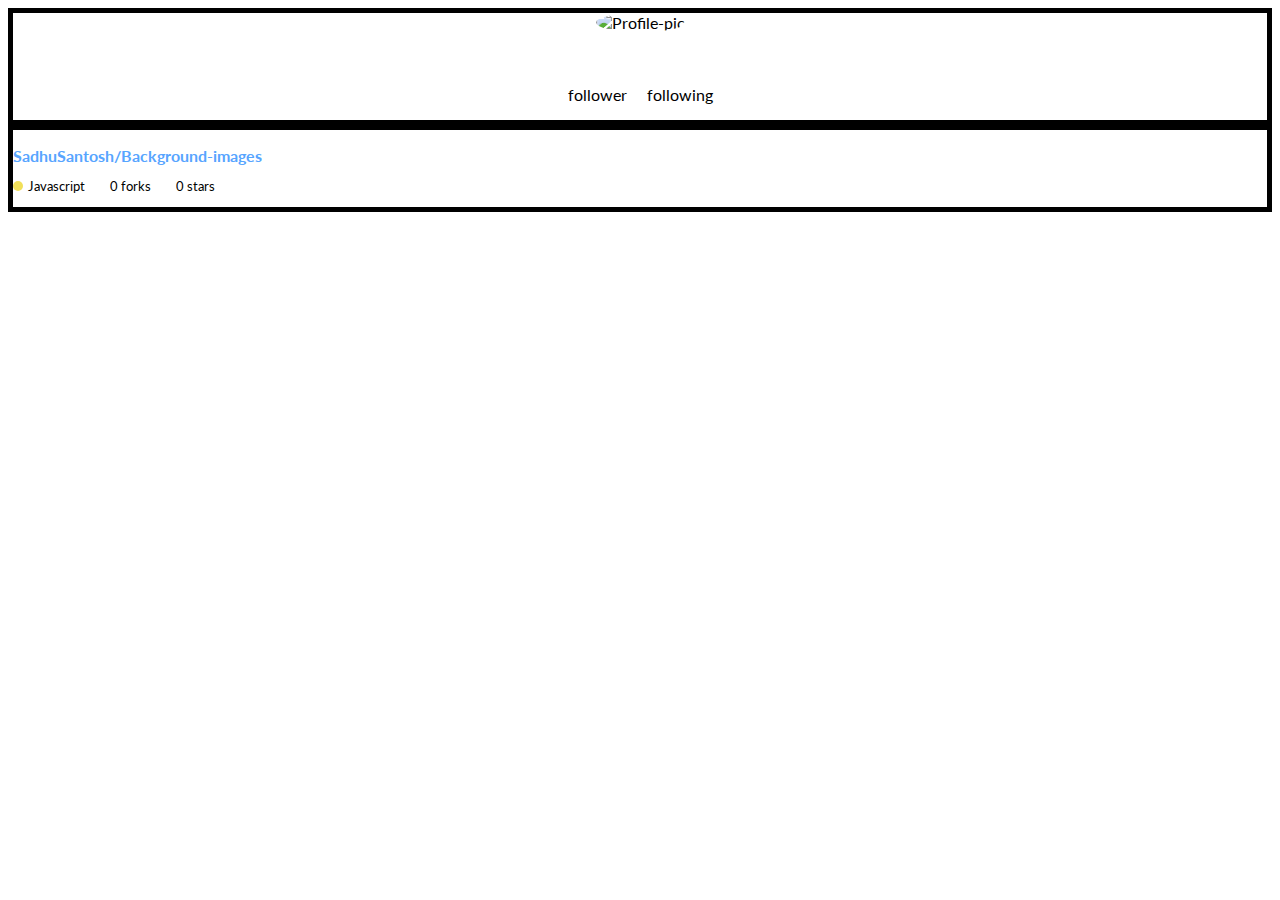
==== Repo.html @ 3ccaa5a6 "Adding all files | Initial commit" ====
<!DOCTYPE html>
<html lang="en">
<head>
    <meta charset="UTF-8">
    <meta http-equiv="X-UA-Compatible" content="IE=edge">
    <meta name="viewport" content="width=device-width, initial-scale=1.0">
    <link rel="icon" href="./assets/Icon.png" type="image/icon type">
      <title>Repo-Hub | Repos</title>
     <link rel="stylesheet" href="./CSS/RepoStyle.css">
     <script src="RepoScript.js"></script>
     <link href="https://cdn.jsdelivr.net/npm/bootstrap@5.1.0/dist/css/bootstrap.min.css" rel="stylesheet" integrity="sha384-KyZXEAg3QhqLMpG8r+8fhAXLRk2vvoC2f3B09zVXn8CA5QIVfZOJ3BCsw2P0p/We" crossorigin="anonymous">
     <link rel="stylesheet" href="https://pro.fontawesome.com/releases/v5.10.0/css/all.css" integrity="sha384-AYmEC3Yw5cVb3ZcuHtOA93w35dYTsvhLPVnYs9eStHfGJvOvKxVfELGroGkvsg+p" crossorigin="anonymous"/>


</head>
<body>
    <div class="container-fluid main">
      <div class="row">
            <div class="profile col-md-4">
                <img alt="Profile-pic" class="profile-pic">
                <h3 class="profile-name"></h3>
                  <div class="followers-class">
                      <p class="fas fa-users">
                      </p> 
                      <p class="follower">follower</p>
                      </p>
                      <p class="following">following</p>
                      </p>
                   </div>   
            </div>
       
            <div class="repos col-md-8">
                <p class="repositories-count"></p>
                <div class="repositories">
                      <p class="repo-icon fas fa-folder-open"></p>
                      <a href="#" class="repo-full-name">SadhuSantosh/Background-images</a>
                      <div class="repo-info">
                          <div>
                            <p class="language-dot"></p>
                            <p class="language">Javascript</p> 
                          </div>
                           <div>
                            <p class="fork-icon fas fa-code-branch"></p>
                            <p class="fork-count">0 forks</p>
                           </div>
                           <div>
                            <p class="fork-icon far fa-star"></p>
                            <p class="star-count">0 stars</p>
                           </div>
                        
                      </div>
                </div>
            </div>
       </div> 
    </div> 
</body>
</html>
---- CSS/RepoStyle.css ----
@import url('https://fonts.googleapis.com/css2?family=Lato:wght@300;400;700&display=swap');
body{
    font-family: 'Lato', sans-serif;
}
.main{
    margin:0px;
    font-family: 'Lato', sans-serif;
}
.profile{
    border: 5px solid black;
    font-family: 'Lato', sans-serif;
    display:flex;
    flex-direction: column;
    align-items: center;
}
.repos{
    border: 5px solid black;
    font-family: 'Lato', sans-serif;
}
img{
    max-height: 250px;
    border-radius: 50%;
}
.followers-class{
    margin:0px;
    display:flex;
    align-items: center;
    gap:10px;
}
.repo-full-name{
    text-decoration:none;
    color: hsl(212deg 100% 67%);
    font-weight: bold;
}
.repo-full-name:hover{
    color: hsl(212deg 100% 67%);
}
.repositories{
    font-family: 'Lato', sans-serif;
    
}
.language-dot{
    background-color: rgb(241 224 90);
    height:10px;
    width:10px;
    border-radius: 50%;
}
.repo-info {
   display:flex;
   flex-direction: row;
   align-items: center; 
   gap:20px;
   font-size: 13px;
}
.repo-info div{
    display:flex;
   flex-direction: row;
   align-items: center; 
   gap:5px;
}
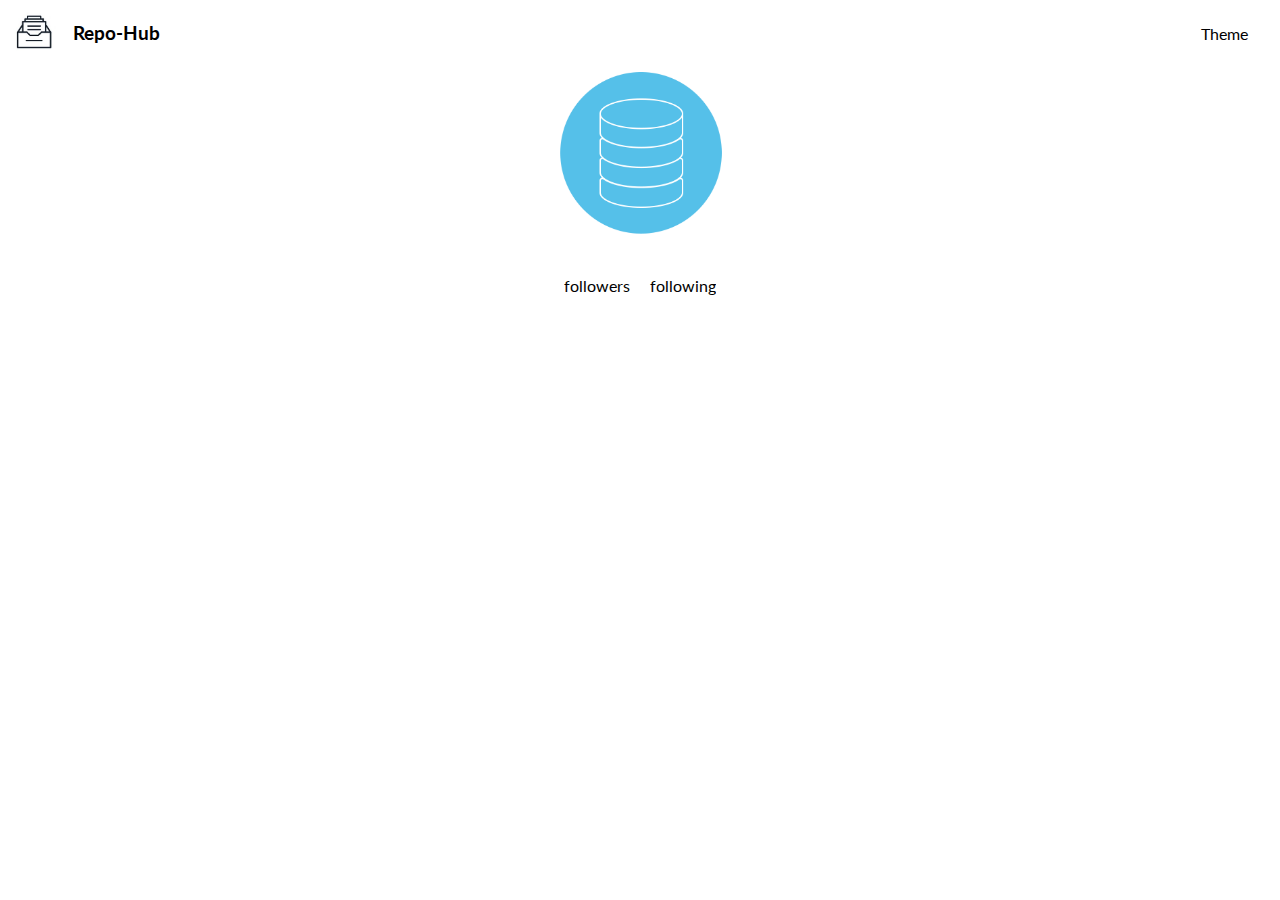
==== commit a95aa071: "adding styles and scripts for repo files" ====
--- a/Repo.html
+++ b/Repo.html
@@ -14,42 +14,39 @@
 
 </head>
 <body>
-    <div class="container-fluid main">
+    <div class="heading">
+      <img src="./assets/Icon.png" alt="Icon">
+        <div class="head">
+      <h3>Repo-Hub</h3>
+      <!-- <p class="tagline">Where you can find all your repositories</p> -->
+       </div>
+    <div class="Theme">
+      <p>Theme</p>
+      <p onclick="setSun()" class="sun far fa-sun sunenable">
+      </p>
+      <p onclick="setMoon()" class="moon fas fa-moon"></p>
+    </div>
+    </div>
+    <div class="rep container-fluid main">
       <div class="row">
-            <div class="profile col-md-4">
-                <img alt="Profile-pic" class="profile-pic">
+            <div class="profile col-md-3">
+                <img alt="Profile-pic" class="profile-pic" src="./assets/Repo.png">
                 <h3 class="profile-name"></h3>
                   <div class="followers-class">
                       <p class="fas fa-users">
                       </p> 
-                      <p class="follower">follower</p>
+                      <p class="follower">followers</p>
                       </p>
                       <p class="following">following</p>
                       </p>
                    </div>   
             </div>
        
-            <div class="repos col-md-8">
+            <div class="rep col-md-9">
                 <p class="repositories-count"></p>
-                <div class="repositories">
-                      <p class="repo-icon fas fa-folder-open"></p>
-                      <a href="#" class="repo-full-name">SadhuSantosh/Background-images</a>
-                      <div class="repo-info">
-                          <div>
-                            <p class="language-dot"></p>
-                            <p class="language">Javascript</p> 
-                          </div>
-                           <div>
-                            <p class="fork-icon fas fa-code-branch"></p>
-                            <p class="fork-count">0 forks</p>
-                           </div>
-                           <div>
-                            <p class="fork-icon far fa-star"></p>
-                            <p class="star-count">0 stars</p>
-                           </div>
-                        
-                      </div>
-                </div>
+                   <div class="repos">
+
+                   </div>
             </div>
        </div> 
     </div> 
--- a/CSS/RepoStyle.css
+++ b/CSS/RepoStyle.css
@@ -1,24 +1,35 @@
 @import url('https://fonts.googleapis.com/css2?family=Lato:wght@300;400;700&display=swap');
 body{
     font-family: 'Lato', sans-serif;
+    
+}
+p{
+    margin:0px;
 }
 .main{
     margin:0px;
     font-family: 'Lato', sans-serif;
 }
+
 .profile{
-    border: 5px solid black;
     font-family: 'Lato', sans-serif;
     display:flex;
     flex-direction: column;
     align-items: center;
+    position: sticky;
 }
 .repos{
-    border: 5px solid black;
+    width: 100%;
     font-family: 'Lato', sans-serif;
+    display:flex;
+    flex-wrap: wrap;
+    justify-content: space-around;
+    align-items: center;
+    margin:auto;
+    overflow: hidden;
 }
 img{
-    max-height: 250px;
+    width:250px;
     border-radius: 50%;
 }
 .followers-class{
@@ -37,10 +48,11 @@
 }
 .repositories{
     font-family: 'Lato', sans-serif;
-    
+    min-width:330px;
+    border-bottom: 0.5px solid hsl(0deg 5% 92% / 46%);
+    margin-top: 10px;
 }
 .language-dot{
-    background-color: rgb(241 224 90);
     height:10px;
     width:10px;
     border-radius: 50%;
@@ -57,4 +69,60 @@
    flex-direction: row;
    align-items: center; 
    gap:5px;
+}
+.heading img{
+    width:50px;
+    height:50px;
+}
+.heading{
+    display:flex;
+    justify-content: center;
+    gap:15px;
+    position: fixed;
+    z-index:100;
+    width:100%;
+    background-color:white;
+}
+.heading h3{
+    margin: 0px;
+}
+.heading .head{
+    display:flex;
+    justify-content: center;
+    flex-direction: column;
+    margin-right: auto;
+    
+}
+.Theme{
+    display:flex;
+    flex-direction: row;
+    gap:10px;
+    align-items: center;
+    margin-right: 20px;
+    align-items: center;
+    flex-wrap: wrap;
+}
+
+.tagline{
+    margin:0px;
+}
+.rep, .profile{
+    padding-top: 30px;
+}
+.repositories-count{
+    text-align: center;
+}
+.sunenable{
+    color:#ff9800;
+}
+.moonenable{
+    color:rgb(0, 162, 255);
+}
+.setSun{
+    background-color:white;color:black;
+    transition: all 1s;
+}
+.setMoon{
+    background-color: #0d1117;color:white;
+    transition: all 1s;
 }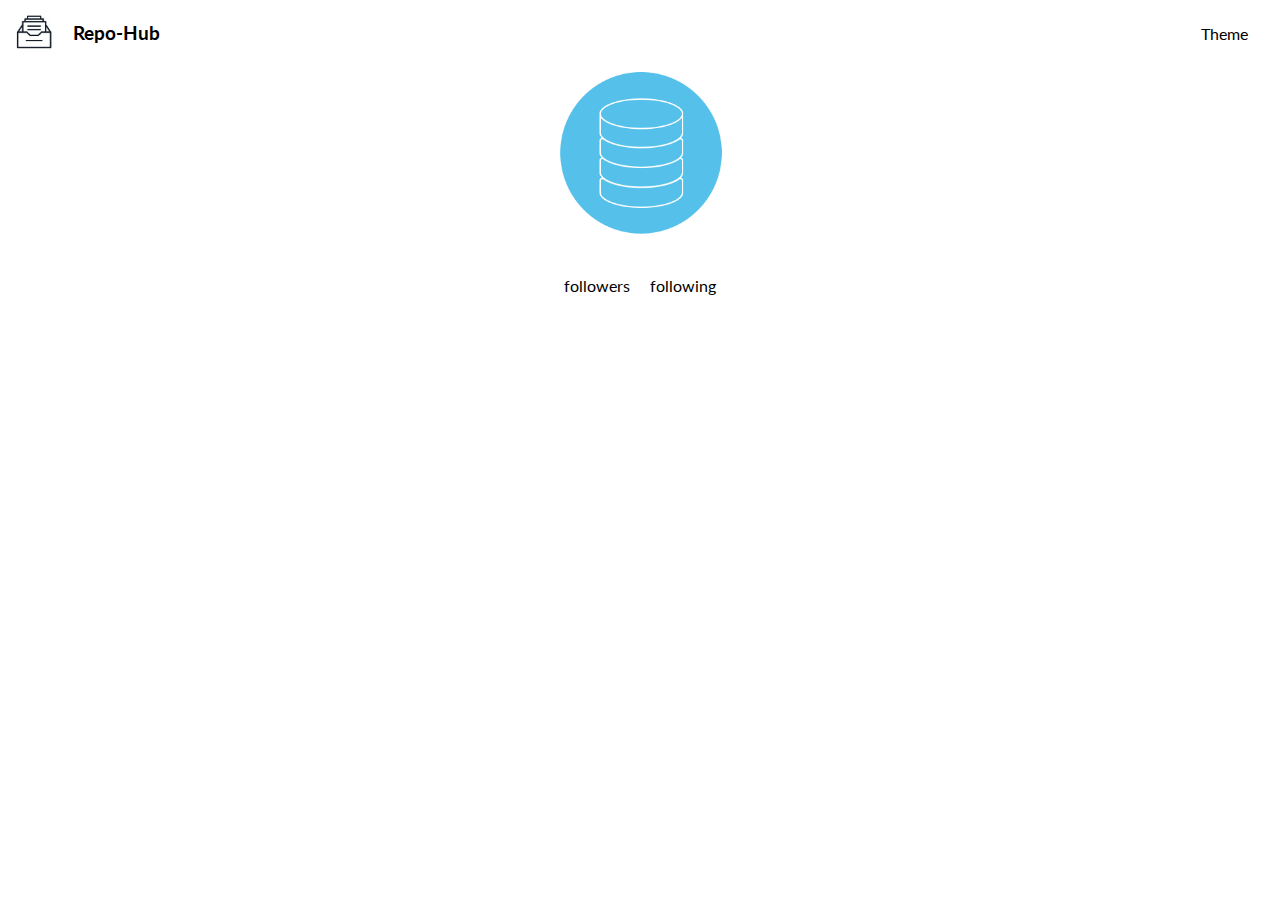
==== commit af7bfbf4: "creating the html from js files" ====
--- a/Repo.html
+++ b/Repo.html
@@ -14,41 +14,5 @@
 
 </head>
 <body>
-    <div class="heading">
-      <img src="./assets/Icon.png" alt="Icon">
-        <div class="head">
-      <h3>Repo-Hub</h3>
-      <!-- <p class="tagline">Where you can find all your repositories</p> -->
-       </div>
-    <div class="Theme">
-      <p>Theme</p>
-      <p onclick="setSun()" class="sun far fa-sun sunenable">
-      </p>
-      <p onclick="setMoon()" class="moon fas fa-moon"></p>
-    </div>
-    </div>
-    <div class="rep container-fluid main">
-      <div class="row">
-            <div class="profile col-md-3">
-                <img alt="Profile-pic" class="profile-pic" src="./assets/Repo.png">
-                <h3 class="profile-name"></h3>
-                  <div class="followers-class">
-                      <p class="fas fa-users">
-                      </p> 
-                      <p class="follower">followers</p>
-                      </p>
-                      <p class="following">following</p>
-                      </p>
-                   </div>   
-            </div>
-       
-            <div class="rep col-md-9">
-                <p class="repositories-count"></p>
-                   <div class="repos">
-
-                   </div>
-            </div>
-       </div> 
-    </div> 
 </body>
 </html>--- a/CSS/RepoStyle.css
+++ b/CSS/RepoStyle.css
@@ -48,7 +48,7 @@
 }
 .repositories{
     font-family: 'Lato', sans-serif;
-    min-width:330px;
+    min-width:335px;
     border-bottom: 0.5px solid hsl(0deg 5% 92% / 46%);
     margin-top: 10px;
 }
